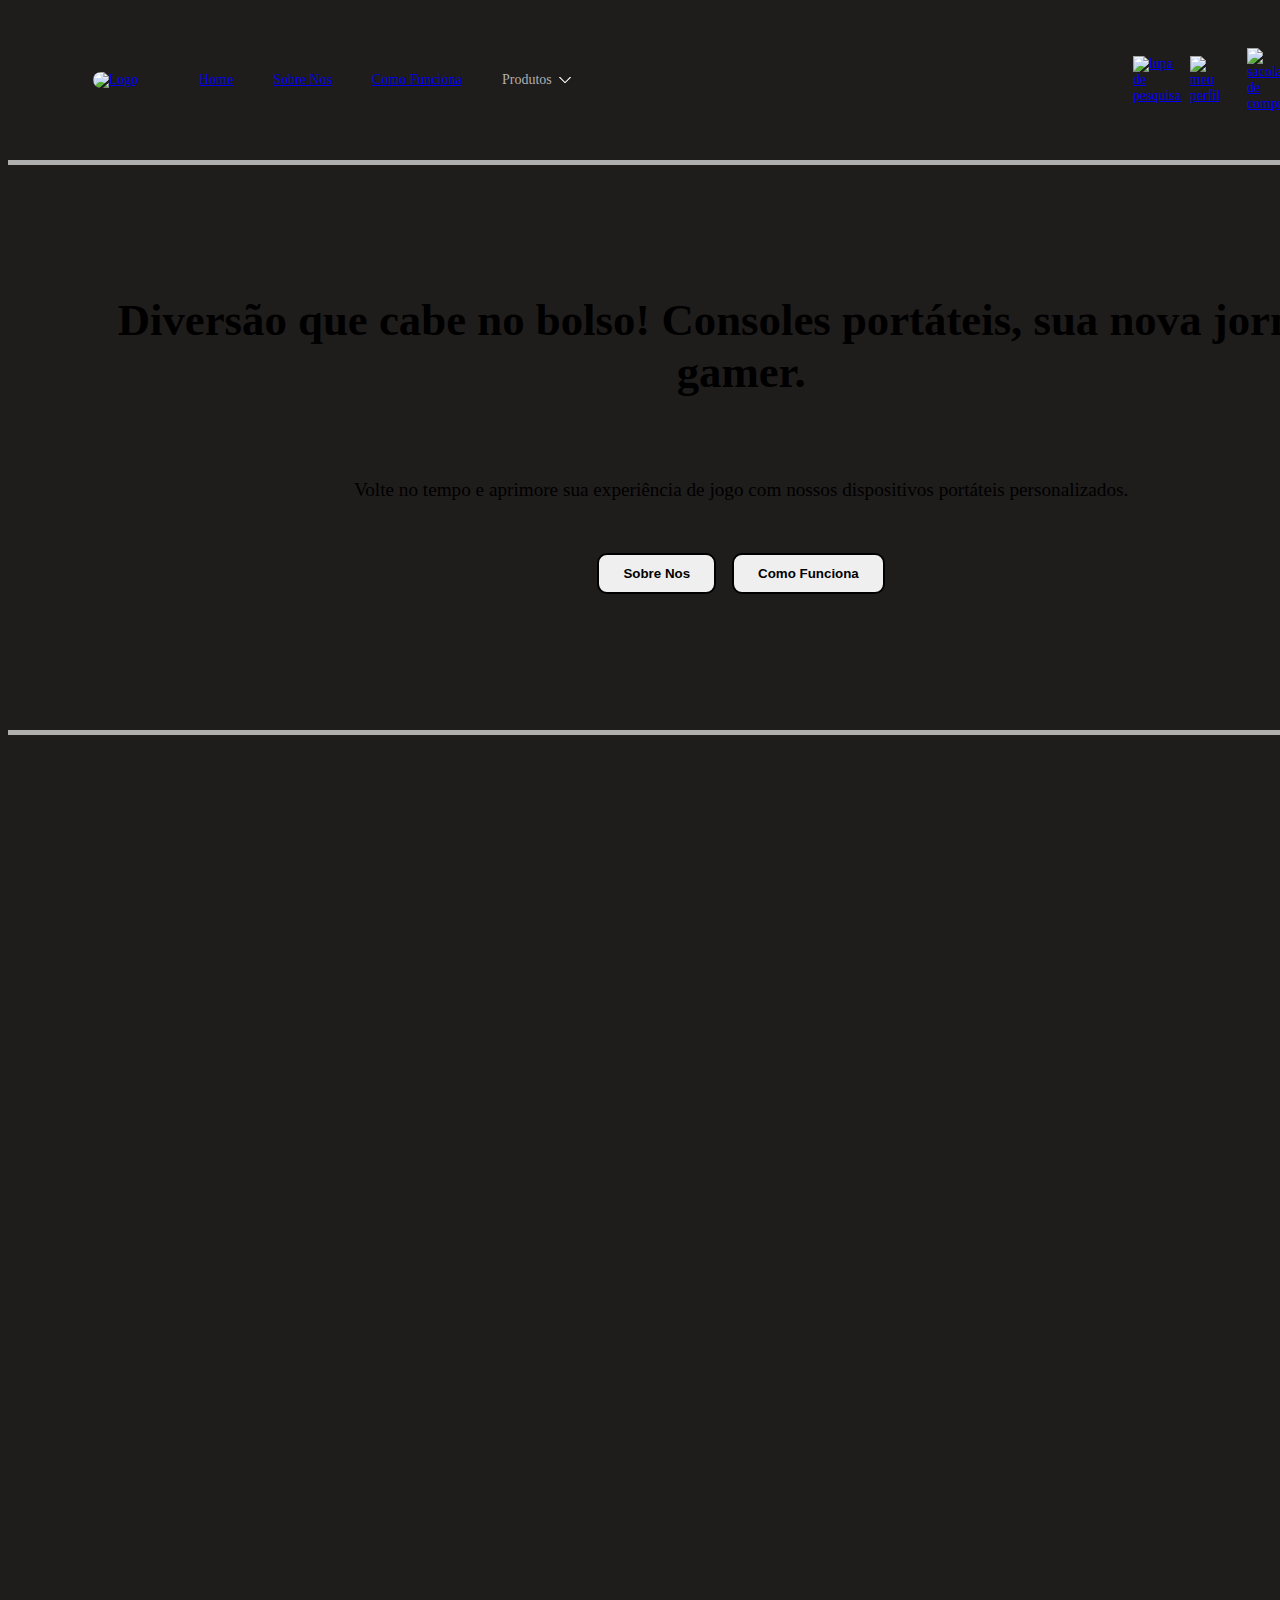
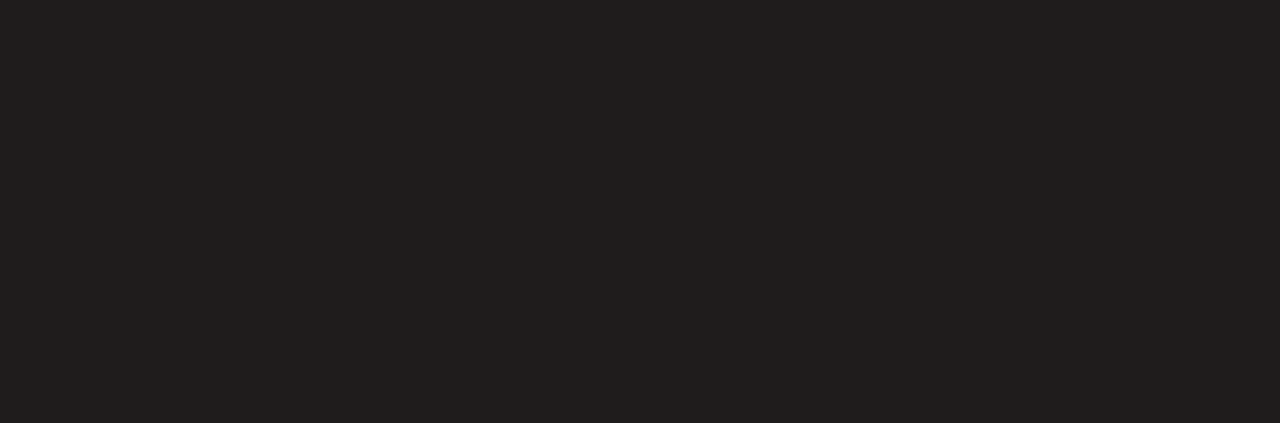
==== index.html @ b18a725a "add menu-arrows" ====
<!DOCTYPE html>
<html lang="pt-br">
<head>
    <meta charset="UTF-8">
    <meta name="viewport" content="width=device-width, initial-scale=1.0">
    <link rel="stylesheet" href="./styles/reset.css">
    <link rel="stylesheet" href="index.css">
    <link rel="icon" href="./img/console-portatil.png" type="image/x-icon">
    <title>Gamer Express</title>
</head>
<body>
    <header class="cabeçalho">
        <ul class="cabeçalho__menu">
            <a href="index.html"><img class="cabeçalho__logo" src="./img/cabeçalho/index-Logo.png" alt="Logo"></a>
            <li class="cabeçalho__menu__topic">
                <a class="topic__title" href="index.html">Home</a>
            </li>
            <li class="cabeçalho__menu__topic">
                <a class="topic__title" href="index.html">Sobre Nos</a>
            </li>
            <li class="cabeçalho__menu__topic">
                <a class="topic__title" href="index.html">Como Funciona</a>
            </li>
            <li class="cabeçalho__menu__topic">
                <input type="checkbox" id="topic__product" class="link__check">
                <label for="topic__product">
                    <p class="topic__title">Produtos</p>
                </label>
                <img src="./img/cabeçalho/icons8-seta-para-baixo-30.png" alt="#" id="arrowImage">
                <section class="product__lista-menu">
                    <a href="#" class="lista-menu__link">Consoles</a>
                    <a href="#" class="lista-menu__link">Acessorios</a>
                </section>
            </li>
        </ul>
        <section class="cabeçalho__icones">
            <a href="#" class="icones__link"><img src="./img/cabeçalho/icons8-lupa-30.png" alt="lupa de pesquisa"></a>
            <a href="#" class="icones__link"><img src="./img/cabeçalho/icons8-usuário-48.png" alt="meu perfil"></a>
            <a href="#" class="icones__link"><img src="./img/cabeçalho/icons8-sacola-de-compras-48.png" alt="sacola de compras"></a>
        </section>
    </header>

    <section class="banner">
        <h1 class="banner__titulo slide-top">Diversão que cabe no bolso! Consoles portáteis, sua nova jornada gamer.</h1>
        <p class="banner__texto slide-top">Volte no tempo e aprimore sua experiência de jogo com nossos dispositivos portáteis personalizados.</p>
        <section class="banner__buttons slide-top">
            <button type="button">Sobre Nos</button>
            <button type="button">Como Funciona</button>
        </section>
    </section>

    <footer class="footer">
        
    </footer>
    <button class="botao-topo" onclick="Top()"><img src="./img/pra-cima.png" alt="Subir"></button>
</body>
<script src="index.js"></script>
</html>
---- index.css ----
@import url("./styles/cabeçalho.css");
@import url("./styles/banner.css");
@import url("./styles/footer.css");

@font-face {
    font-family: Kalnia;
    src: url("./fonts/Kalnia-VariableFont_wdth\,wght.ttf");
}
@font-face{
    font-family: anonymus;
    src: url("./fonts/AnonymousPro-Regular.ttf");
}

@keyframes slide-top {
    0% {
        transform: translateY(-100px);
    }
    50%{
        transform: translateY(30px);
    }
    80%{
        transform: translateY(-5px);
    }
    100% {
        transform: translateY(0);
    }
}

@keyframes slide-bottom {
    25%{
        transform: translateY(10px);
    }
    75%{
        transform: translateY(-5px);
    }
    100% {
        transform: translateY(0);
    }
}

.slide-top {
	animation: slide-top 0.8s cubic-bezier(0.250, 0.460, 0.450, 0.940) both;
}

.slide-bottom {
	animation: slide-top 0.8s cubic-bezier(0.250, 0.460, 0.450, 0.940) both;
}

:root{
    --cinza-escuro: #1f1c1c;
    --cinza-medio: #3d3838;
    --cinza-claro: #afafaf;
    --fonte-principal: anonymus;
    --fonte-secundaria: Kalnia;
}

body{
    background-color: var(--cinza-escuro);
    position: relative;
}

.botao-topo {
    cursor: pointer;
    position: fixed;
    bottom: 4%;
    right: 2%;
    width: 50px;
    height: 50px;
    background-color: #24ec24;
    border-radius: 50%;
    display: flex;
    justify-content: center;
    align-items: center;
    box-shadow: inset 5px 5px 10px rgba(0, 0, 0, 0.5);;
    opacity: 0; 
    transition: opacity 0.3s ease-in-out;
}

.botao-topo:hover {
    animation: slide-bottom 0.5s forwards; /* Define a animação scaleUp quando o botão é hover e executa uma vez */
}

.botao-topo img{
    width: 1.5rem;
}

.hidden{
    display: none;
}
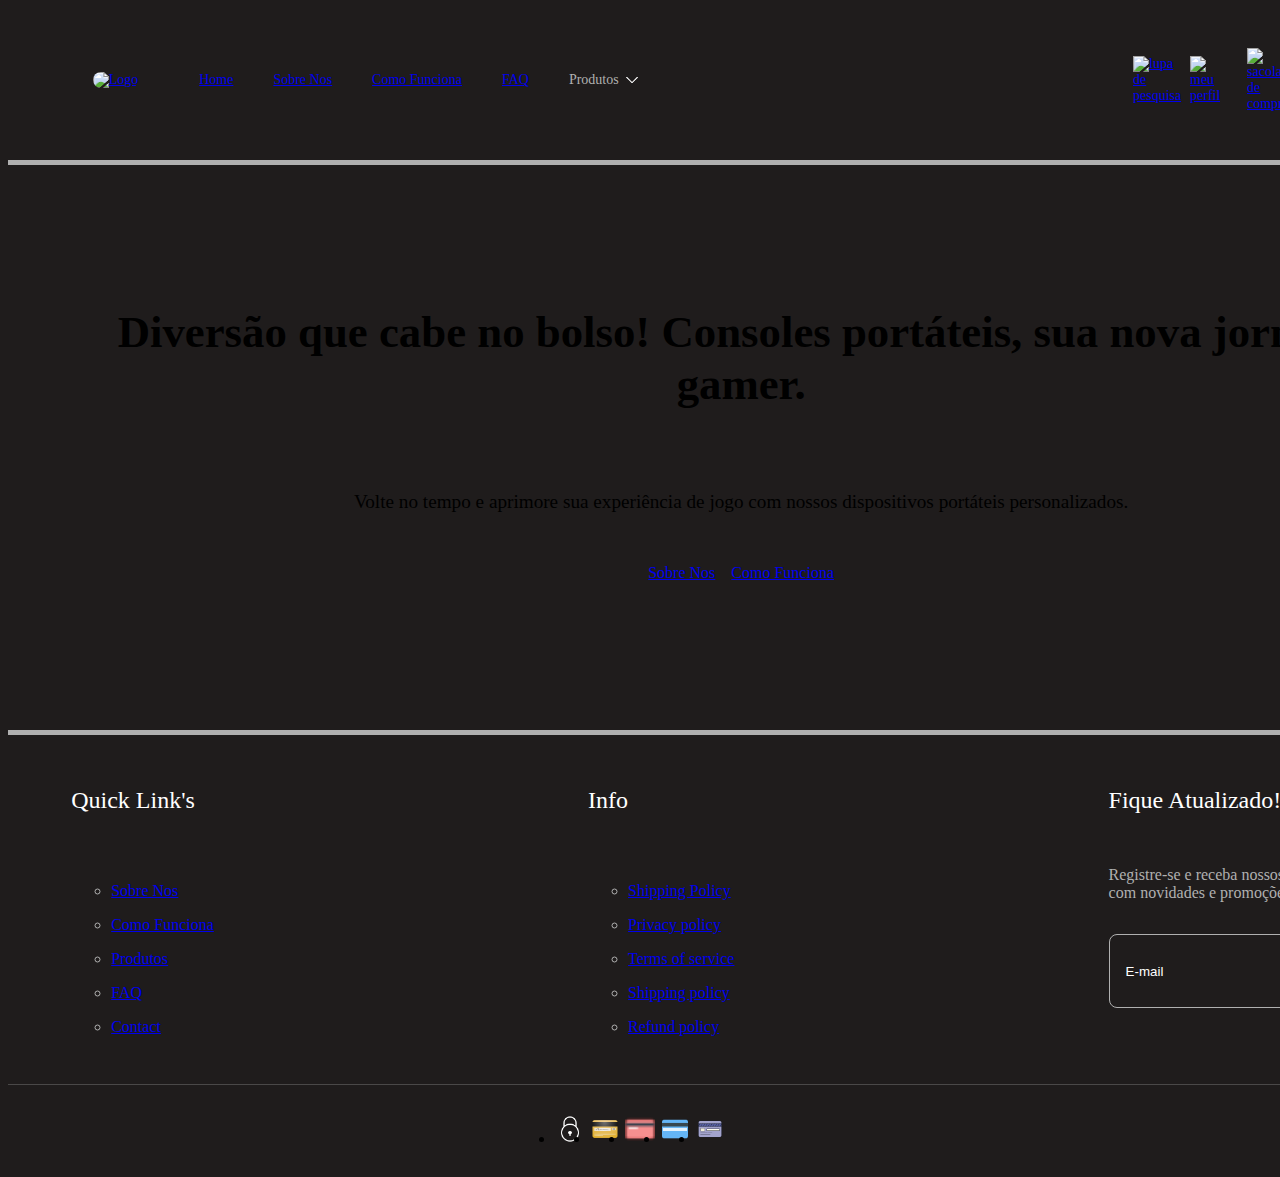
==== commit 6e901c38: "add footer-cards" ====
--- a/index.html
+++ b/index.html
@@ -22,6 +22,9 @@
                 <a class="topic__title" href="index.html">Como Funciona</a>
             </li>
             <li class="cabeçalho__menu__topic">
+                <a class="topic__title" href="index.html">FAQ</a>
+            </li>
+            <li class="cabeçalho__menu__topic">
                 <input type="checkbox" id="topic__product" class="link__check">
                 <label for="topic__product">
                     <p class="topic__title">Produtos</p>
@@ -44,13 +47,76 @@
         <h1 class="banner__titulo slide-top">Diversão que cabe no bolso! Consoles portáteis, sua nova jornada gamer.</h1>
         <p class="banner__texto slide-top">Volte no tempo e aprimore sua experiência de jogo com nossos dispositivos portáteis personalizados.</p>
         <section class="banner__buttons slide-top">
-            <button type="button">Sobre Nos</button>
-            <button type="button">Como Funciona</button>
+            <a href="#" class="button">Sobre Nos</a>
+            <a href="#" class="button">Como Funciona</a>
         </section>
     </section>
 
     <footer class="footer">
-        
+        <section class="footer__content">
+            <section class="footer__links">
+                <h2 class="links__title">Quick Link's</h2>
+                <ul class="links__list">
+                    <li class="list__link">
+                        <a class="topic__title" href="#">Sobre Nos</a>
+                    </li>
+                    <li class="list__link">
+                        <a class="topic__title" href="#">Como Funciona</a>
+                    </li>
+                    <li class="list__link">
+                        <a class="topic__title" href="#">Produtos</a>
+                    </li>
+                    <li class="list__link">
+                        <a class="topic__title" href="#">FAQ</a>
+                    </li>
+                    <li class="list__link">
+                        <a class="topic__title" href="#">Contact</a>
+                    </li>
+                </ul>
+            </section>
+            <section class="footer__links">
+                <h2 class="links__title">Info</h2>
+                <ul class="links__list">
+                    <li class="list__link">
+                        <a class="topic__title" href="#">Shipping Policy</a>
+                    </li>
+                    <li class="list__link">
+                        <a class="topic__title" href="#">Privacy policy</a>
+                    </li>
+                    <li class="list__link">
+                        <a class="topic__title" href="#">Terms of service</a>
+                    </li>
+                    <li class="list__link">
+                        <a class="topic__title" href="#">Shipping policy</a>
+                    </li>
+                    <li class="list__link">
+                        <a class="topic__title" href="#">Refund policy</a>
+                    </li>
+                </ul>
+            </section>
+            <section class="footer__email">
+                <h2 class="links__title">Fique Atualizado!</h2>
+                <p class="links__text">Registre-se e receba nossos e-mails</br> com novidades e promoções!</p>
+                <input type="text" name="email" id="email" placeholder="E-mail">
+            </section>
+        </section>
+        <ul class="footer__cards">
+            <li>
+                <img class="card__icon" src="/img/footer/icons8-cadeado-50.png" alt="card icon">
+            </li>
+            <li>
+                <img class="card__icon" src="/img/footer/icons8-cartao-1.png" alt="card icon">
+            </li>
+            <li>
+                <img class="card__icon" src="/img/footer/icons8-cartao-2.png" alt="card icon">
+            </li>
+            <li>
+                <img class="card__icon" src="/img/footer/icons8-cartao-3.png" alt="card icon">
+            </li>
+            <li>
+                <img class="card__icon" src="/img/footer/icons8-cartao-4.png" alt="card icon">
+            </li>
+        </ul>
     </footer>
     <button class="botao-topo" onclick="Top()"><img src="./img/pra-cima.png" alt="Subir"></button>
 </body>
--- a/index.css
+++ b/index.css
@@ -49,7 +49,7 @@
 :root{
     --cinza-escuro: #1f1c1c;
     --cinza-medio: #3d3838;
-    --cinza-claro: #afafaf;
+    --cinza-claro: #b0b0b0;
     --fonte-principal: anonymus;
     --fonte-secundaria: Kalnia;
 }
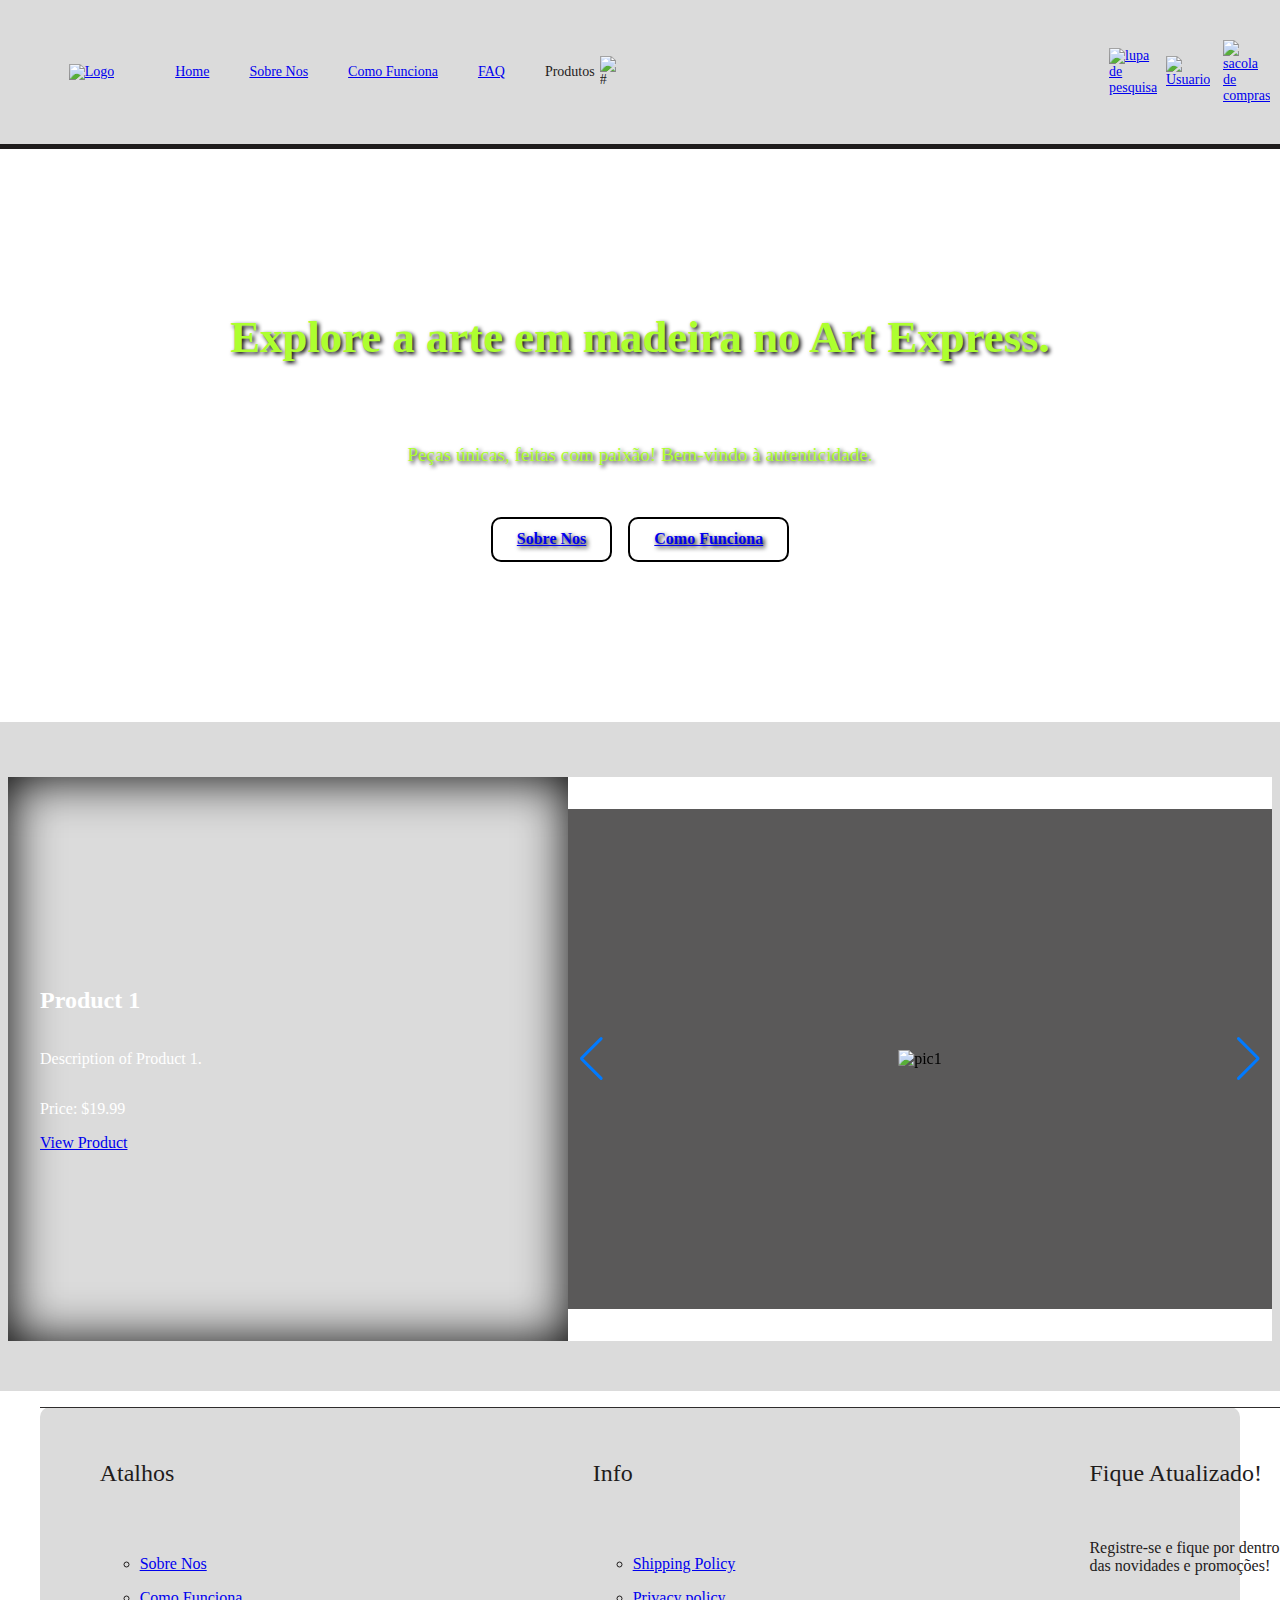
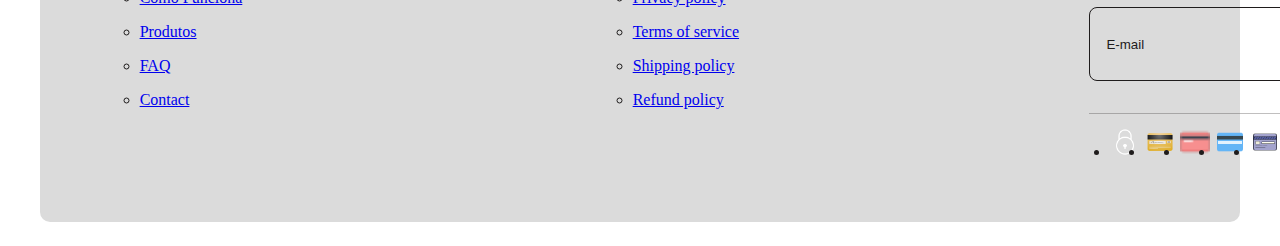
==== commit 222cd106: "design changes" ====
--- a/index.html
+++ b/index.html
@@ -3,71 +3,101 @@
 <head>
     <meta charset="UTF-8">
     <meta name="viewport" content="width=device-width, initial-scale=1.0">
-    <link rel="stylesheet" href="./styles/reset.css">
-    <link rel="stylesheet" href="index.css">
-    <link rel="icon" href="./img/console-portatil.png" type="image/x-icon">
-    <title>Gamer Express</title>
+    <link rel="stylesheet" href="/styles/reset.css">
+    <link rel="stylesheet" href="/index.css">
+    <link rel="icon" href="/img/icons8-martelo-48.png" type="image/x-icon">
+    <link rel="stylesheet" href="https://cdn.jsdelivr.net/npm/swiper@11/swiper-bundle.min.css"/>
+    <title>Art Express</title>
 </head>
 <body>
     <header class="cabeçalho">
         <ul class="cabeçalho__menu">
-            <a href="index.html"><img class="cabeçalho__logo" src="./img/cabeçalho/index-Logo.png" alt="Logo"></a>
+            <a href="/index.html"><img class="cabeçalho__logo" src="/img/cabeçalho/site-logo.svg" alt="Logo"></a>
             <li class="cabeçalho__menu__topic">
-                <a class="topic__title" href="index.html">Home</a>
+                <a class="topic__title" href="/index.html">Home</a>
             </li>
             <li class="cabeçalho__menu__topic">
-                <a class="topic__title" href="index.html">Sobre Nos</a>
+                <a class="topic__title" href="/pages/SobreNos.html">Sobre Nos</a>
             </li>
             <li class="cabeçalho__menu__topic">
-                <a class="topic__title" href="index.html">Como Funciona</a>
+                <a class="topic__title" href="/pages/Como Funciona.html">Como Funciona</a>
             </li>
             <li class="cabeçalho__menu__topic">
-                <a class="topic__title" href="index.html">FAQ</a>
+                <a class="topic__title" href="/pages/FAQ.html">FAQ</a>
             </li>
             <li class="cabeçalho__menu__topic">
                 <input type="checkbox" id="topic__product" class="link__check">
                 <label for="topic__product">
                     <p class="topic__title">Produtos</p>
                 </label>
-                <img src="./img/cabeçalho/icons8-seta-para-baixo-30.png" alt="#" id="arrowImage">
+                <img src="/img/cabeçalho/icons8-seta-para-expandir-24.png" alt="#" id="arrowImage">
                 <section class="product__lista-menu">
-                    <a href="#" class="lista-menu__link">Consoles</a>
-                    <a href="#" class="lista-menu__link">Acessorios</a>
+                    <a href="#" class="lista-menu__link">Exclusivos</a>
+                    <a href="#" class="lista-menu__link">Atacado</a>
                 </section>
             </li>
         </ul>
         <section class="cabeçalho__icones">
-            <a href="#" class="icones__link"><img src="./img/cabeçalho/icons8-lupa-30.png" alt="lupa de pesquisa"></a>
-            <a href="#" class="icones__link"><img src="./img/cabeçalho/icons8-usuário-48.png" alt="meu perfil"></a>
-            <a href="#" class="icones__link"><img src="./img/cabeçalho/icons8-sacola-de-compras-48.png" alt="sacola de compras"></a>
+            <a href="#" class="icones__link"><img src="/img/cabeçalho/icone-pesquisa.png" alt="lupa de pesquisa"></a>
+            <a href="#" class="icones__link"><img src="/img/cabeçalho/icone-usuario.png" alt="Usuario"></a>
+            <a href="#" class="icones__link"><img src="/img/cabeçalho/icone-sacola_compras.png" alt="sacola de compras"></a>
         </section>
     </header>
 
     <section class="banner">
-        <h1 class="banner__titulo slide-top">Diversão que cabe no bolso! Consoles portáteis, sua nova jornada gamer.</h1>
-        <p class="banner__texto slide-top">Volte no tempo e aprimore sua experiência de jogo com nossos dispositivos portáteis personalizados.</p>
+        <h1 class="banner__titulo slide-top">Explore a arte em madeira no Art Express.</h1>
+        <p class="banner__texto slide-top">Peças únicas, feitas com paixão! Bem-vindo à autenticidade.</p>
         <section class="banner__buttons slide-top">
-            <a href="#" class="button">Sobre Nos</a>
-            <a href="#" class="button">Como Funciona</a>
+            <a href="/pages/SobreNos.html" class="button">Sobre Nos</a>
+            <a href="/pages/Como Funciona.html" class="button">Como Funciona</a>
         </section>
     </section>
+
+    <Section class="Destaque">
+        <div class="Destaque__card">
+            <h2>Product 1</h2>
+            <p>Description of Product 1.</p>
+            <p>Price: $19.99</p>
+            <a href="#" class="btn">View Product</a>
+        </div>
+
+        <!-- Slider main container -->
+        <div class="swiper">
+            <!-- Additional required wrapper -->
+            <div class="swiper-wrapper">
+            <!-- Slides -->
+                <div class="swiper-slide"><img src="/img/carossel/item-picture1.jpeg" alt="pic1"></div>
+                <div class="swiper-slide"><img src="/img/carossel/item-picture2.jpeg" alt=""></div>
+                <div class="swiper-slide"><img src="/img/carossel/item-picture3.jpeg" alt=""></div>
+                <div class="swiper-slide"><img src="/img/carossel/item-picture4.jpeg" alt=""></div>
+                <div class="swiper-slide"><img src="/img/carossel/item-picture5.jpeg" alt=""></div>
+                <div class="swiper-slide"><img src="/img/carossel/item-picture6.jpeg" alt=""></div>
+            </div>
+            <!-- If we need pagination -->
+            <div class="swiper-pagination"></div>
+        
+            <!-- If we need navigation buttons -->
+            <div class="swiper-button-prev"></div>
+            <div class="swiper-button-next"></div>
+        </div>
+    </Section>
 
     <footer class="footer">
         <section class="footer__content">
             <section class="footer__links">
-                <h2 class="links__title">Quick Link's</h2>
+                <h2 class="links__title">Atalhos</h2>
                 <ul class="links__list">
                     <li class="list__link">
-                        <a class="topic__title" href="#">Sobre Nos</a>
+                        <a class="topic__title" href="/pages/SobreNos.html">Sobre Nos</a>
                     </li>
                     <li class="list__link">
-                        <a class="topic__title" href="#">Como Funciona</a>
+                        <a class="topic__title" href="/pages/Como Funciona.html">Como Funciona</a>
                     </li>
                     <li class="list__link">
                         <a class="topic__title" href="#">Produtos</a>
                     </li>
                     <li class="list__link">
-                        <a class="topic__title" href="#">FAQ</a>
+                        <a class="topic__title" href="/pages/FAQ.html">FAQ</a>
                     </li>
                     <li class="list__link">
                         <a class="topic__title" href="#">Contact</a>
@@ -96,29 +126,30 @@
             </section>
             <section class="footer__email">
                 <h2 class="links__title">Fique Atualizado!</h2>
-                <p class="links__text">Registre-se e receba nossos e-mails</br> com novidades e promoções!</p>
+                <p class="links__text">Registre-se e fique por dentro</br> das novidades e promoções!</p>
                 <input type="text" name="email" id="email" placeholder="E-mail">
+                <ul class="footer__cards">
+                    <li>
+                        <img class="card__icon" src="/img/footer/icons8-cadeado-50.png" alt="card icon">
+                    </li>
+                    <li>
+                        <img class="card__icon" src="/img/footer/icons8-cartao-1.png" alt="card icon">
+                    </li>
+                    <li>
+                        <img class="card__icon" src="/img/footer/icons8-cartao-2.png" alt="card icon">
+                    </li>
+                    <li>
+                        <img class="card__icon" src="/img/footer/icons8-cartao-3.png" alt="card icon">
+                    </li>
+                    <li>
+                        <img class="card__icon" src="/img/footer/icons8-cartao-4.png" alt="card icon">
+                    </li>
+                </ul>
             </section>
         </section>
-        <ul class="footer__cards">
-            <li>
-                <img class="card__icon" src="/img/footer/icons8-cadeado-50.png" alt="card icon">
-            </li>
-            <li>
-                <img class="card__icon" src="/img/footer/icons8-cartao-1.png" alt="card icon">
-            </li>
-            <li>
-                <img class="card__icon" src="/img/footer/icons8-cartao-2.png" alt="card icon">
-            </li>
-            <li>
-                <img class="card__icon" src="/img/footer/icons8-cartao-3.png" alt="card icon">
-            </li>
-            <li>
-                <img class="card__icon" src="/img/footer/icons8-cartao-4.png" alt="card icon">
-            </li>
-        </ul>
     </footer>
-    <button class="botao-topo" onclick="Top()"><img src="./img/pra-cima.png" alt="Subir"></button>
+    <button class="botao-topo" onclick="Top()"><img src="/img/pra-cima.png" alt="Subir"></button>
+    <script src="https://cdn.jsdelivr.net/npm/swiper@11/swiper-bundle.min.js"></script>
 </body>
-<script src="index.js"></script>
+<script src="/index.js"></script>
 </html>--- a/index.css
+++ b/index.css
@@ -1,89 +1,102 @@
 @import url("./styles/cabeçalho.css");
 @import url("./styles/banner.css");
 @import url("./styles/footer.css");
+@import url("./styles/destaque.css");
+@import url("./styles/FAQ.css");
+@import url("./styles/SobreNos.css");
+@import url("./styles/ComoFunciona.css");
 
 @font-face {
-    font-family: Kalnia;
-    src: url("./fonts/Kalnia-VariableFont_wdth\,wght.ttf");
+  font-family: Kalnia;
+  src: url("./fonts/Kalnia-VariableFont_wdth\,wght.ttf");
 }
-@font-face{
-    font-family: anonymus;
-    src: url("./fonts/AnonymousPro-Regular.ttf");
+@font-face {
+  font-family: anonymus;
+  src: url("./fonts/AnonymousPro-Regular.ttf");
 }
 
 @keyframes slide-top {
-    0% {
-        transform: translateY(-100px);
-    }
-    50%{
-        transform: translateY(30px);
-    }
-    80%{
-        transform: translateY(-5px);
-    }
-    100% {
-        transform: translateY(0);
-    }
+  0% {
+    transform: translateY(-100px);
+  }
+  50% {
+    transform: translateY(30px);
+  }
+  80% {
+    transform: translateY(-5px);
+  }
+  100% {
+    transform: translateY(0);
+  }
 }
 
 @keyframes slide-bottom {
-    25%{
-        transform: translateY(10px);
-    }
-    75%{
-        transform: translateY(-5px);
-    }
-    100% {
-        transform: translateY(0);
-    }
+  25% {
+    transform: translateY(10px);
+  }
+  75% {
+    transform: translateY(-5px);
+  }
+  100% {
+    transform: translateY(0);
+  }
 }
 
 .slide-top {
-	animation: slide-top 0.8s cubic-bezier(0.250, 0.460, 0.450, 0.940) both;
+  animation: slide-top 0.8s cubic-bezier(0.25, 0.46, 0.45, 0.94) both;
 }
 
 .slide-bottom {
-	animation: slide-top 0.8s cubic-bezier(0.250, 0.460, 0.450, 0.940) both;
+  animation: slide-top 0.8s cubic-bezier(0.25, 0.46, 0.45, 0.94) both;
 }
 
-:root{
-    --cinza-escuro: #1f1c1c;
-    --cinza-medio: #3d3838;
-    --cinza-claro: #b0b0b0;
-    --fonte-principal: anonymus;
-    --fonte-secundaria: Kalnia;
+:root {
+  --cinza-escuro: #1f1c1c;
+  --cinza-medio: #3d3838;
+  --cinza-claro: #dbdbdb;
+  --verde-gradiente: linear-gradient(to right, #00ff00, #008d0c);
+  --fonte-principal: anonymus;
+  --fonte-secundaria: Kalnia;
 }
 
-body{
-    background-color: var(--cinza-escuro);
-    position: relative;
+body {
+  background-image: url("/img/wood-background.jpg");
+  background-position: center;
+  background-size: cover;
+  background-attachment: fixed;
+  position: relative;
+  padding-top: 7rem;
+  display: flex;
+  flex-direction: column;
+  align-items: center;
 }
 
 .botao-topo {
-    cursor: pointer;
-    position: fixed;
-    bottom: 4%;
-    right: 2%;
-    width: 50px;
-    height: 50px;
-    background-color: #24ec24;
-    border-radius: 50%;
-    display: flex;
-    justify-content: center;
-    align-items: center;
-    box-shadow: inset 5px 5px 10px rgba(0, 0, 0, 0.5);;
-    opacity: 0; 
-    transition: opacity 0.3s ease-in-out;
+  cursor: pointer;
+  position: fixed;
+  bottom: 4%;
+  right: 2%;
+  width: 50px;
+  height: 50px;
+  background-color: #24ec24;
+  border-radius: 50%;
+  display: flex;
+  justify-content: center;
+  align-items: center;
+  box-shadow: inset 5px 5px 10px rgba(0, 0, 0, 0.5);
+  opacity: 0;
+  transition: opacity 0.3s ease-in-out;
+  z-index: 10000;
 }
 
 .botao-topo:hover {
-    animation: slide-bottom 0.5s forwards; /* Define a animação scaleUp quando o botão é hover e executa uma vez */
+  animation: slide-bottom 0.5s forwards; /* Define a animação scaleUp quando o botão é hover e executa uma vez */
 }
 
-.botao-topo img{
-    width: 1.5rem;
+.botao-topo img {
+  width: 1.5rem;
 }
 
-.hidden{
-    display: none;
-}+.hidden {
+  display: none;
+}
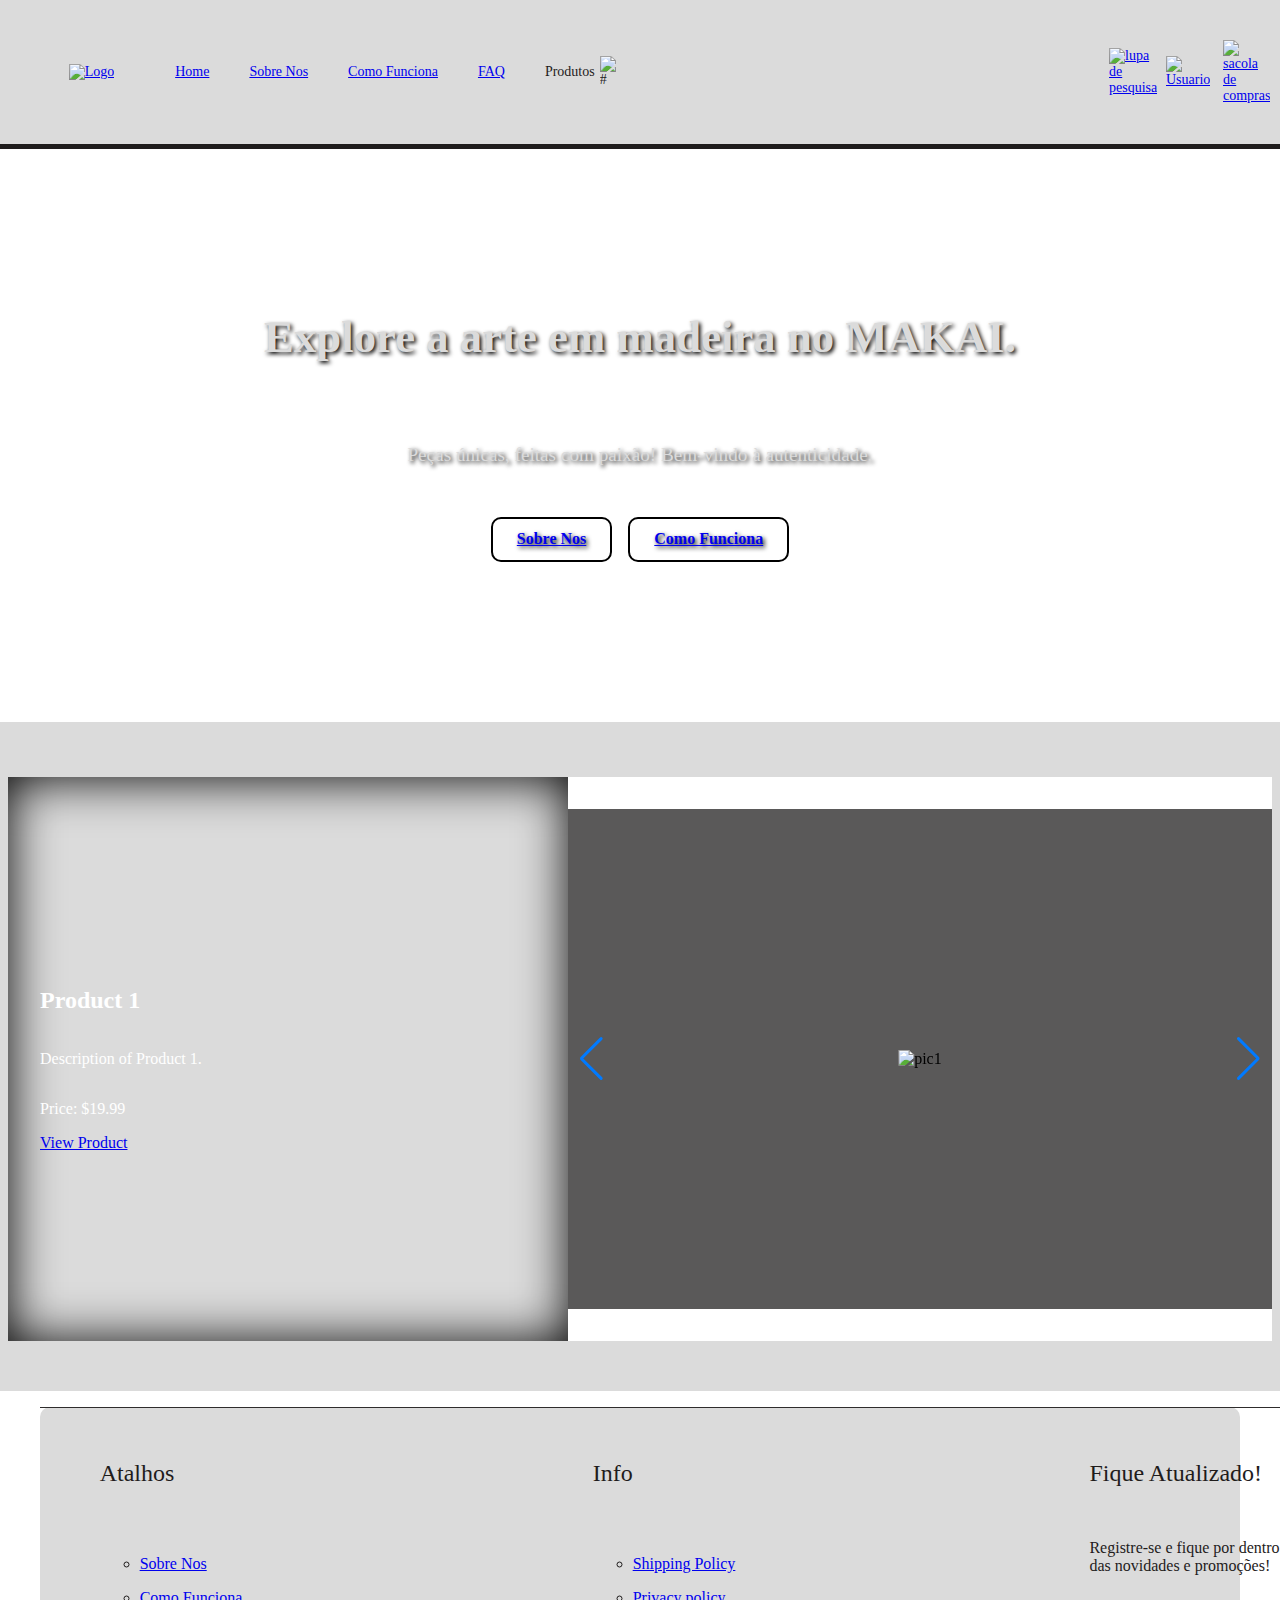
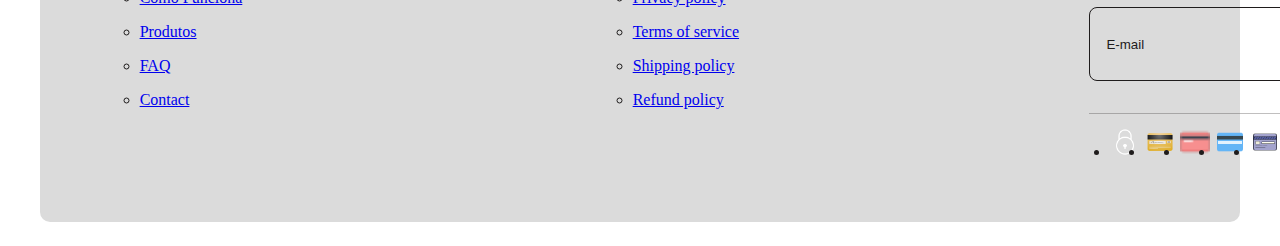
==== commit 9c5b32d9: "text re-decoration" ====
--- a/index.html
+++ b/index.html
@@ -5,7 +5,7 @@
     <meta name="viewport" content="width=device-width, initial-scale=1.0">
     <link rel="stylesheet" href="/styles/reset.css">
     <link rel="stylesheet" href="/index.css">
-    <link rel="icon" href="/img/icons8-martelo-48.png" type="image/x-icon">
+    <link rel="icon" href="/img/cabeçalho/site-logo.svg" type="image/x-icon">
     <link rel="stylesheet" href="https://cdn.jsdelivr.net/npm/swiper@11/swiper-bundle.min.css"/>
     <title>Art Express</title>
 </head>
@@ -45,7 +45,7 @@
     </header>
 
     <section class="banner">
-        <h1 class="banner__titulo slide-top">Explore a arte em madeira no Art Express.</h1>
+        <h1 class="banner__titulo slide-top">Explore a arte em madeira no MAKAI.</h1>
         <p class="banner__texto slide-top">Peças únicas, feitas com paixão! Bem-vindo à autenticidade.</p>
         <section class="banner__buttons slide-top">
             <a href="/pages/SobreNos.html" class="button">Sobre Nos</a>
@@ -67,11 +67,11 @@
             <div class="swiper-wrapper">
             <!-- Slides -->
                 <div class="swiper-slide"><img src="/img/carossel/item-picture1.jpeg" alt="pic1"></div>
-                <div class="swiper-slide"><img src="/img/carossel/item-picture2.jpeg" alt=""></div>
-                <div class="swiper-slide"><img src="/img/carossel/item-picture3.jpeg" alt=""></div>
-                <div class="swiper-slide"><img src="/img/carossel/item-picture4.jpeg" alt=""></div>
-                <div class="swiper-slide"><img src="/img/carossel/item-picture5.jpeg" alt=""></div>
-                <div class="swiper-slide"><img src="/img/carossel/item-picture6.jpeg" alt=""></div>
+                <div class="swiper-slide"><img src="/img/carossel/item-picture2.jpeg" alt="pic2"></div>
+                <div class="swiper-slide"><img src="/img/carossel/item-picture3.jpeg" alt="pic3"></div>
+                <div class="swiper-slide"><img src="/img/carossel/item-picture4.jpeg" alt="pic4"></div>
+                <div class="swiper-slide"><img src="/img/carossel/item-picture5.jpeg" alt="pic5"></div>
+                <div class="swiper-slide"><img src="/img/carossel/item-picture6.jpeg" alt="pic6"></div>
             </div>
             <!-- If we need pagination -->
             <div class="swiper-pagination"></div>
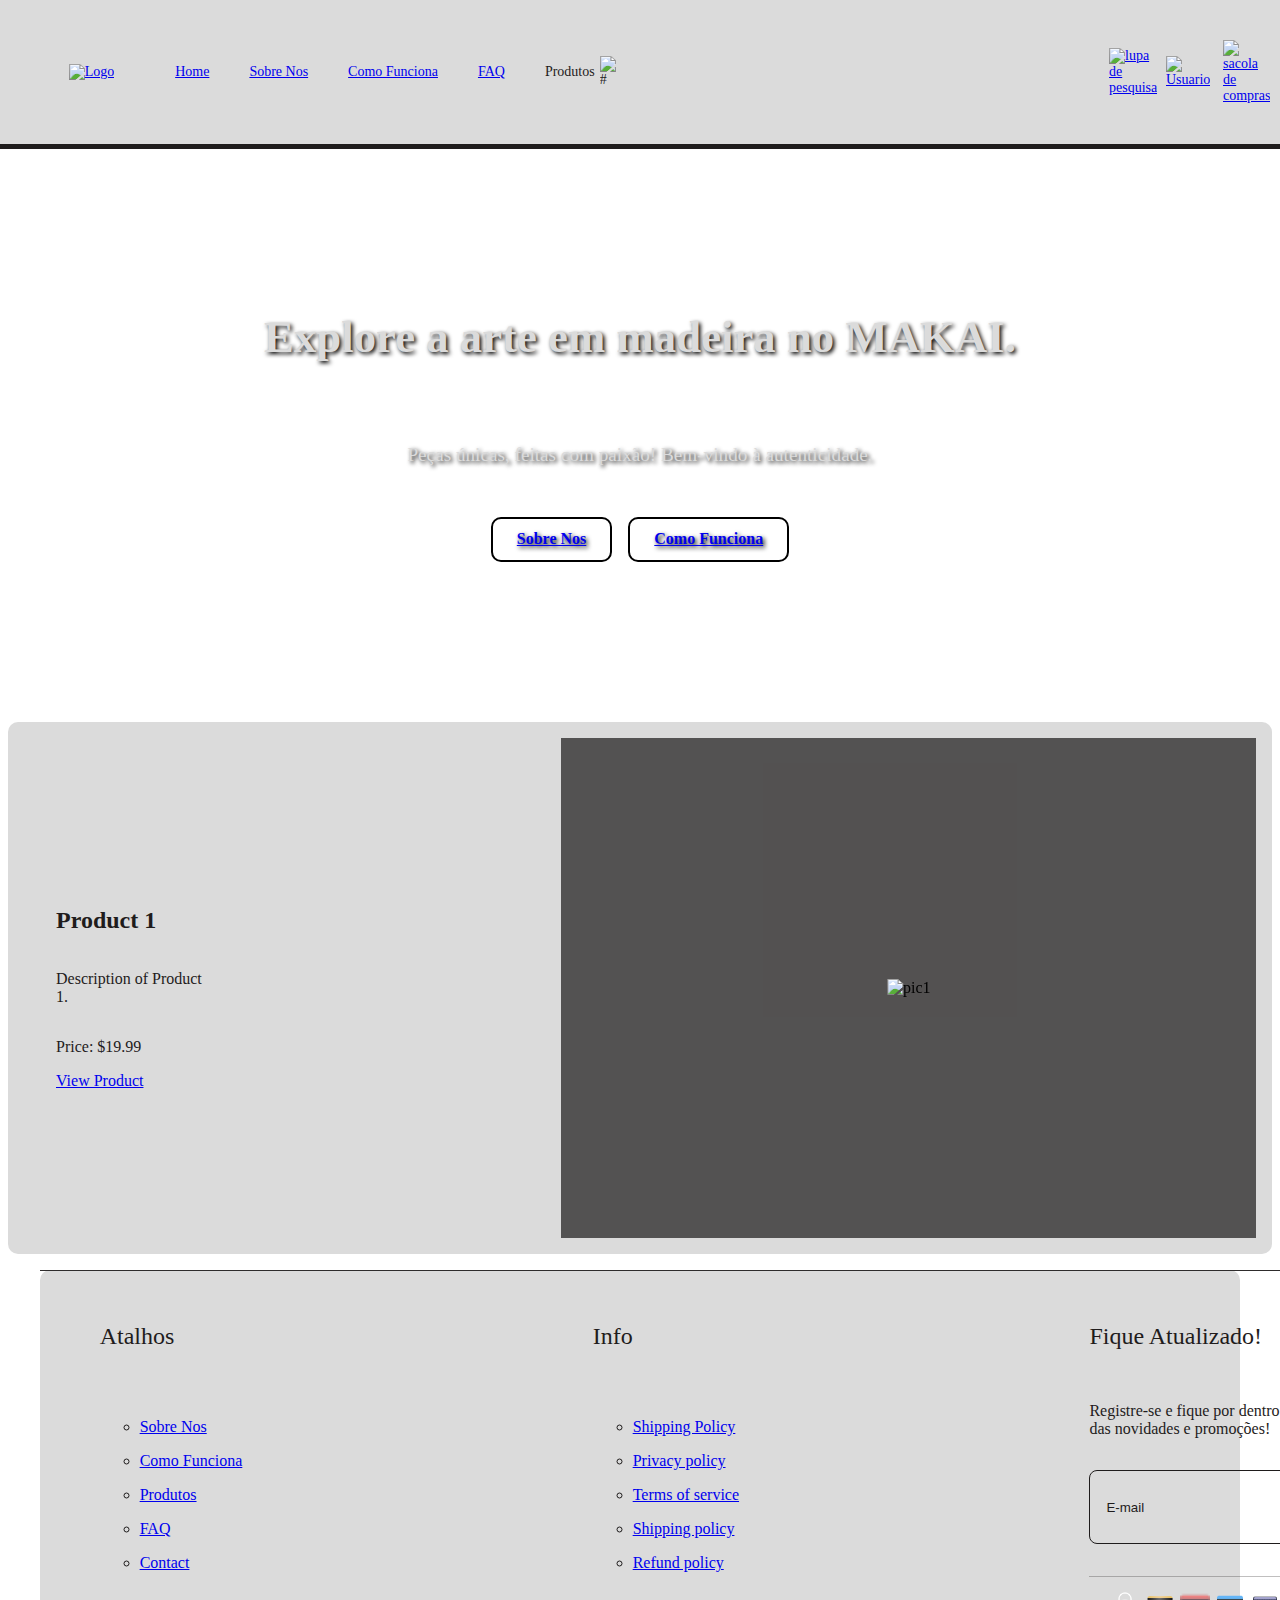
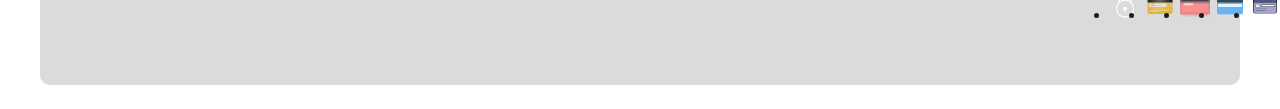
==== commit fa142087: "desing changes" ====
--- a/index.html
+++ b/index.html
@@ -75,10 +75,6 @@
             </div>
             <!-- If we need pagination -->
             <div class="swiper-pagination"></div>
-        
-            <!-- If we need navigation buttons -->
-            <div class="swiper-button-prev"></div>
-            <div class="swiper-button-next"></div>
         </div>
     </Section>
 
--- a/index.css
+++ b/index.css
@@ -78,7 +78,7 @@
   right: 2%;
   width: 50px;
   height: 50px;
-  background-color: #24ec24;
+  background-color: #1fa71f;
   border-radius: 50%;
   display: flex;
   justify-content: center;
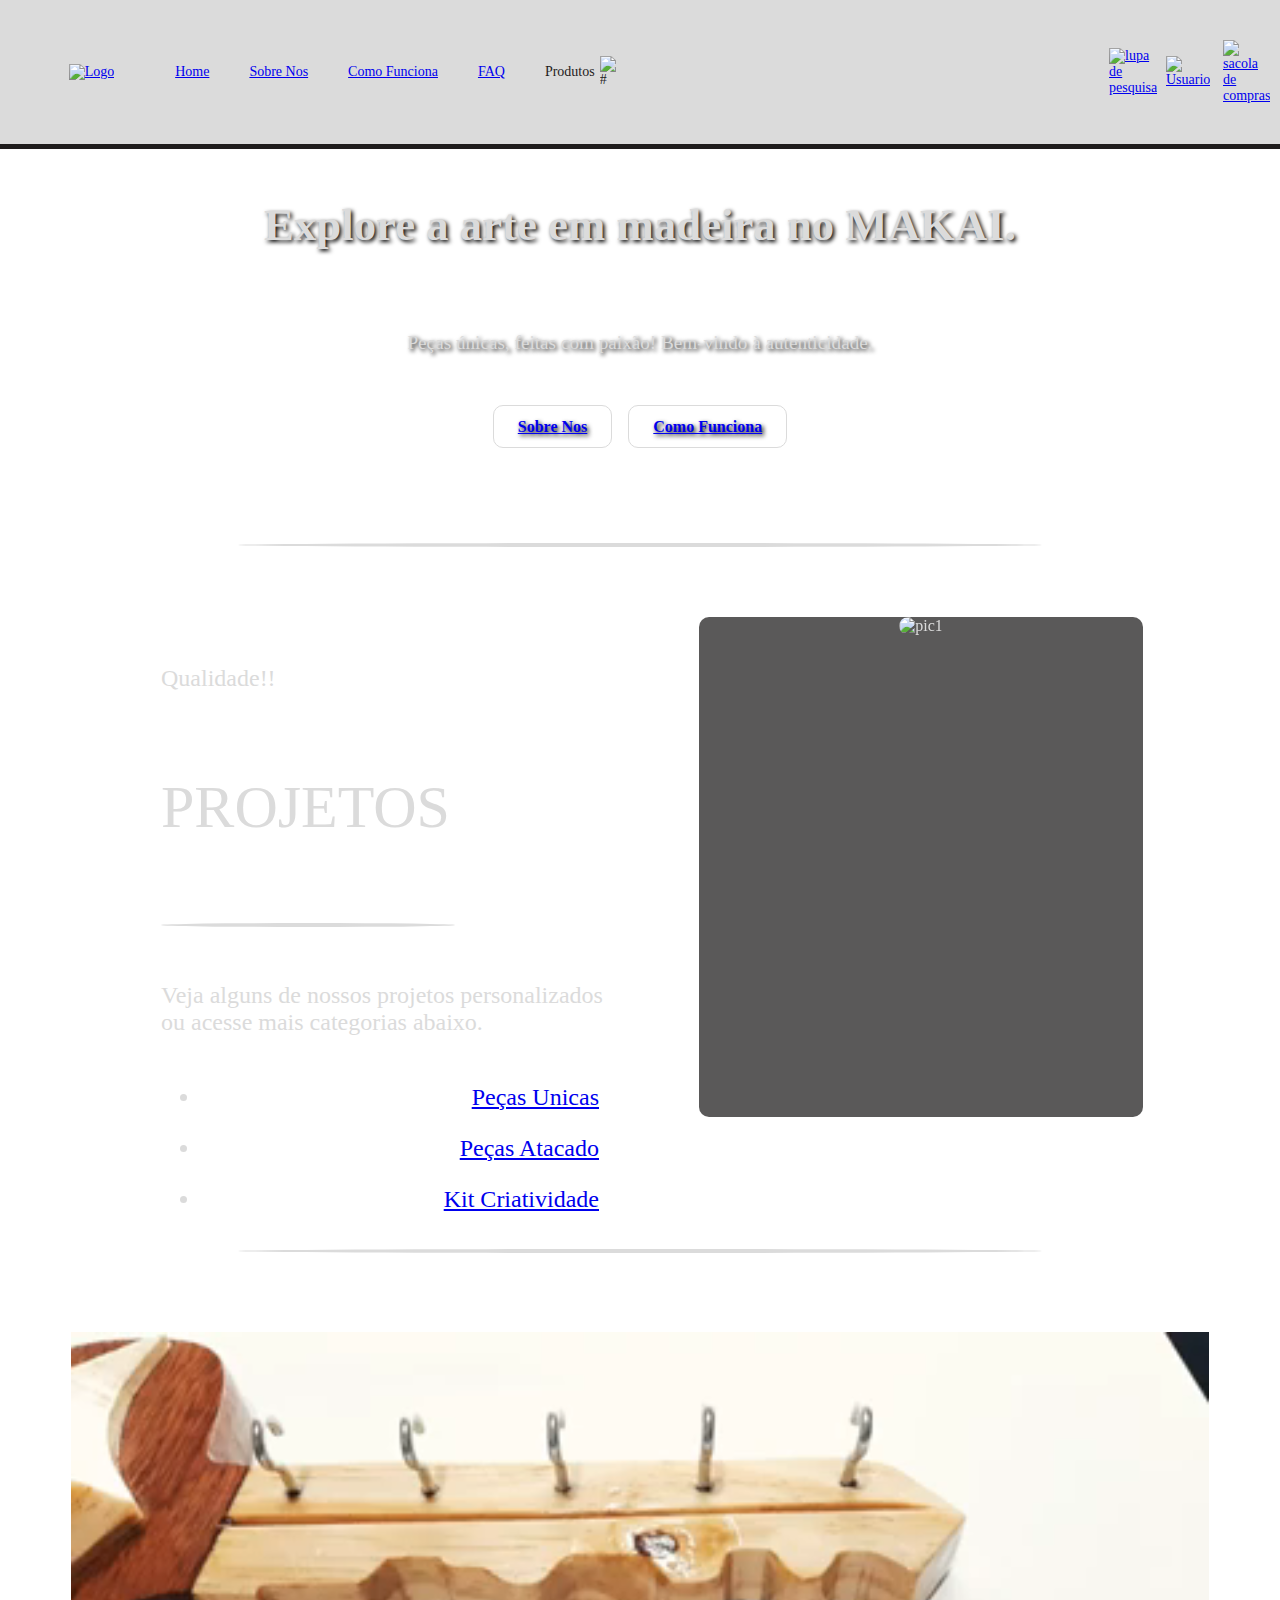
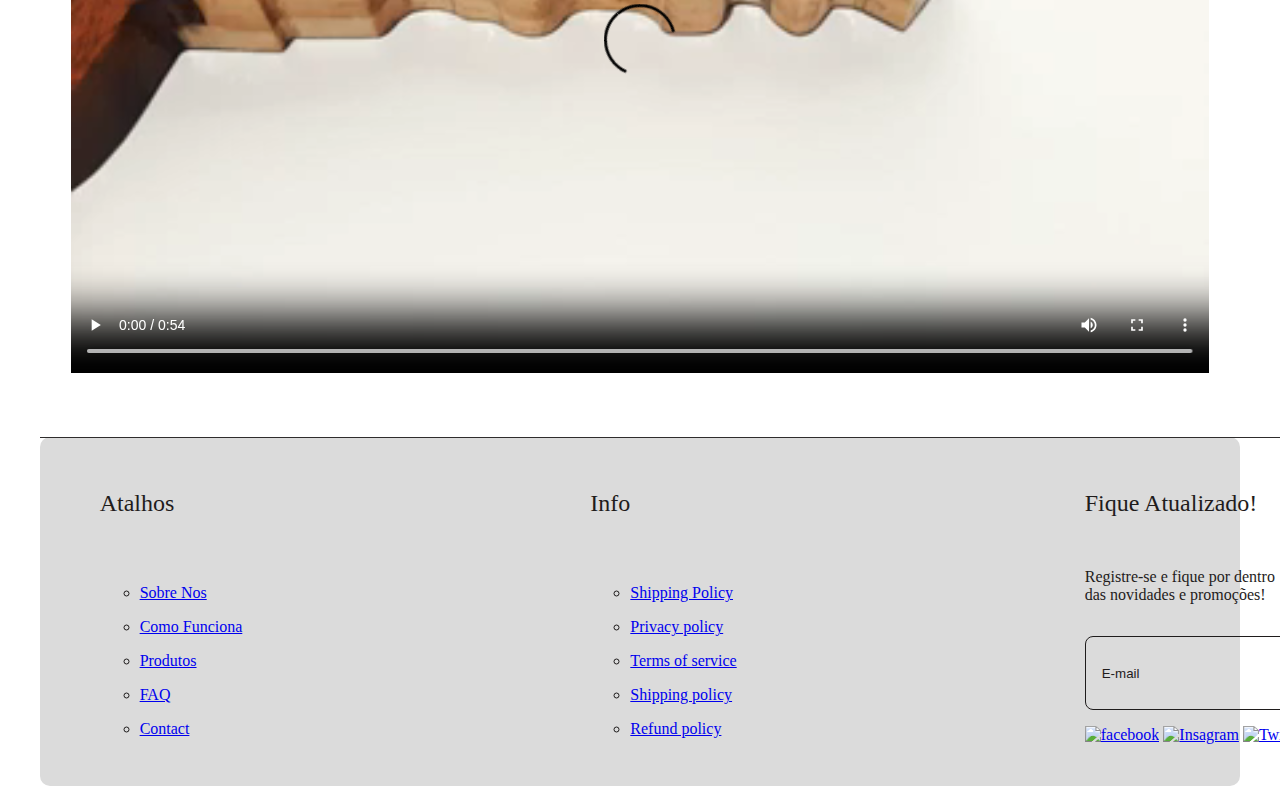
==== commit 4cd16456: "add video" ====
--- a/index.html
+++ b/index.html
@@ -7,7 +7,7 @@
     <link rel="stylesheet" href="/index.css">
     <link rel="icon" href="/img/cabeçalho/site-logo.svg" type="image/x-icon">
     <link rel="stylesheet" href="https://cdn.jsdelivr.net/npm/swiper@11/swiper-bundle.min.css"/>
-    <title>Art Express</title>
+    <title>MAKAI</title>
 </head>
 <body>
     <header class="cabeçalho">
@@ -51,17 +51,31 @@
             <a href="/pages/SobreNos.html" class="button">Sobre Nos</a>
             <a href="/pages/Como Funciona.html" class="button">Como Funciona</a>
         </section>
+        <div class="banner__separador"></div>
     </section>
 
     <Section class="Destaque">
         <div class="Destaque__card">
-            <h2>Product 1</h2>
-            <p>Description of Product 1.</p>
-            <p>Price: $19.99</p>
-            <a href="#" class="btn">View Product</a>
+            <section class="card__content">
+                <p class="card__intro">Qualidade!!</p>
+                <h2 class="card__title">PROJETOS</h2>
+                <div class="card__separador"></div>
+                <p class="card__text">Veja alguns de nossos projetos personalizados ou acesse mais categorias abaixo.</p>
+            </section>
+            <section>
+                <ul class="card__links">
+                    <li>
+                        <a href="#" class="card__btn">Peças Unicas</a>
+                    </li>
+                    <li>
+                        <a href="#" class="card__btn">Peças Atacado</a>
+                    </li>
+                    <li>
+                        <a href="#" class="card__btn">Kit Criatividade</a>
+                    </ul>
+                </li>
+            </section>
         </div>
-
-        <!-- Slider main container -->
         <div class="swiper">
             <!-- Additional required wrapper -->
             <div class="swiper-wrapper">
@@ -77,6 +91,14 @@
             <div class="swiper-pagination"></div>
         </div>
     </Section>
+
+    <section class="video">
+        <div class="video__separador"></div>
+        <video class="video_link" controls>
+            <source src="/img/y2meta.net_240p-arte-em-madeira.mp4" type="video/mp4">
+            Seu navegador não suporta o elemento de vídeo.
+        </video>
+    </section>
 
     <footer class="footer">
         <section class="footer__content">
@@ -96,7 +118,7 @@
                         <a class="topic__title" href="/pages/FAQ.html">FAQ</a>
                     </li>
                     <li class="list__link">
-                        <a class="topic__title" href="#">Contact</a>
+                        <a class="topic__title" href="/pages/SobreNos.html">Contact</a>
                     </li>
                 </ul>
             </section>
@@ -124,23 +146,11 @@
                 <h2 class="links__title">Fique Atualizado!</h2>
                 <p class="links__text">Registre-se e fique por dentro</br> das novidades e promoções!</p>
                 <input type="text" name="email" id="email" placeholder="E-mail">
-                <ul class="footer__cards">
-                    <li>
-                        <img class="card__icon" src="/img/footer/icons8-cadeado-50.png" alt="card icon">
-                    </li>
-                    <li>
-                        <img class="card__icon" src="/img/footer/icons8-cartao-1.png" alt="card icon">
-                    </li>
-                    <li>
-                        <img class="card__icon" src="/img/footer/icons8-cartao-2.png" alt="card icon">
-                    </li>
-                    <li>
-                        <img class="card__icon" src="/img/footer/icons8-cartao-3.png" alt="card icon">
-                    </li>
-                    <li>
-                        <img class="card__icon" src="/img/footer/icons8-cartao-4.png" alt="card icon">
-                    </li>
-                </ul>
+                <section class="footer_SocialMedia">
+                    <a class="footer__button" href="#"><img src="/img/footer/icons8-facebook-30.png" alt="facebook"></a>
+                    <a class="footer__button" href="#"><img src="/img/footer/icons8-instagram-24.png" alt="Insagram"></a>
+                    <a class="footer__button" href="#"><img src="/img/footer/icons8-twitter-24.png" alt="Twiter"></a>
+                </section>
             </section>
         </section>
     </footer>
--- a/index.css
+++ b/index.css
@@ -1,7 +1,10 @@
 @import url("./styles/cabeçalho.css");
-@import url("./styles/banner.css");
 @import url("./styles/footer.css");
-@import url("./styles/destaque.css");
+
+@import url("./styles/home/banner.css");
+@import url("./styles/home/destaque.css");
+@import url("./styles/home/video.css");
+
 @import url("./styles/FAQ.css");
 @import url("./styles/SobreNos.css");
 @import url("./styles/ComoFunciona.css");
@@ -78,7 +81,7 @@
   right: 2%;
   width: 50px;
   height: 50px;
-  background-color: #1fa71f;
+  background-color: #008c00;
   border-radius: 50%;
   display: flex;
   justify-content: center;
@@ -99,4 +102,4 @@
 
 .hidden {
   display: none;
-}
+}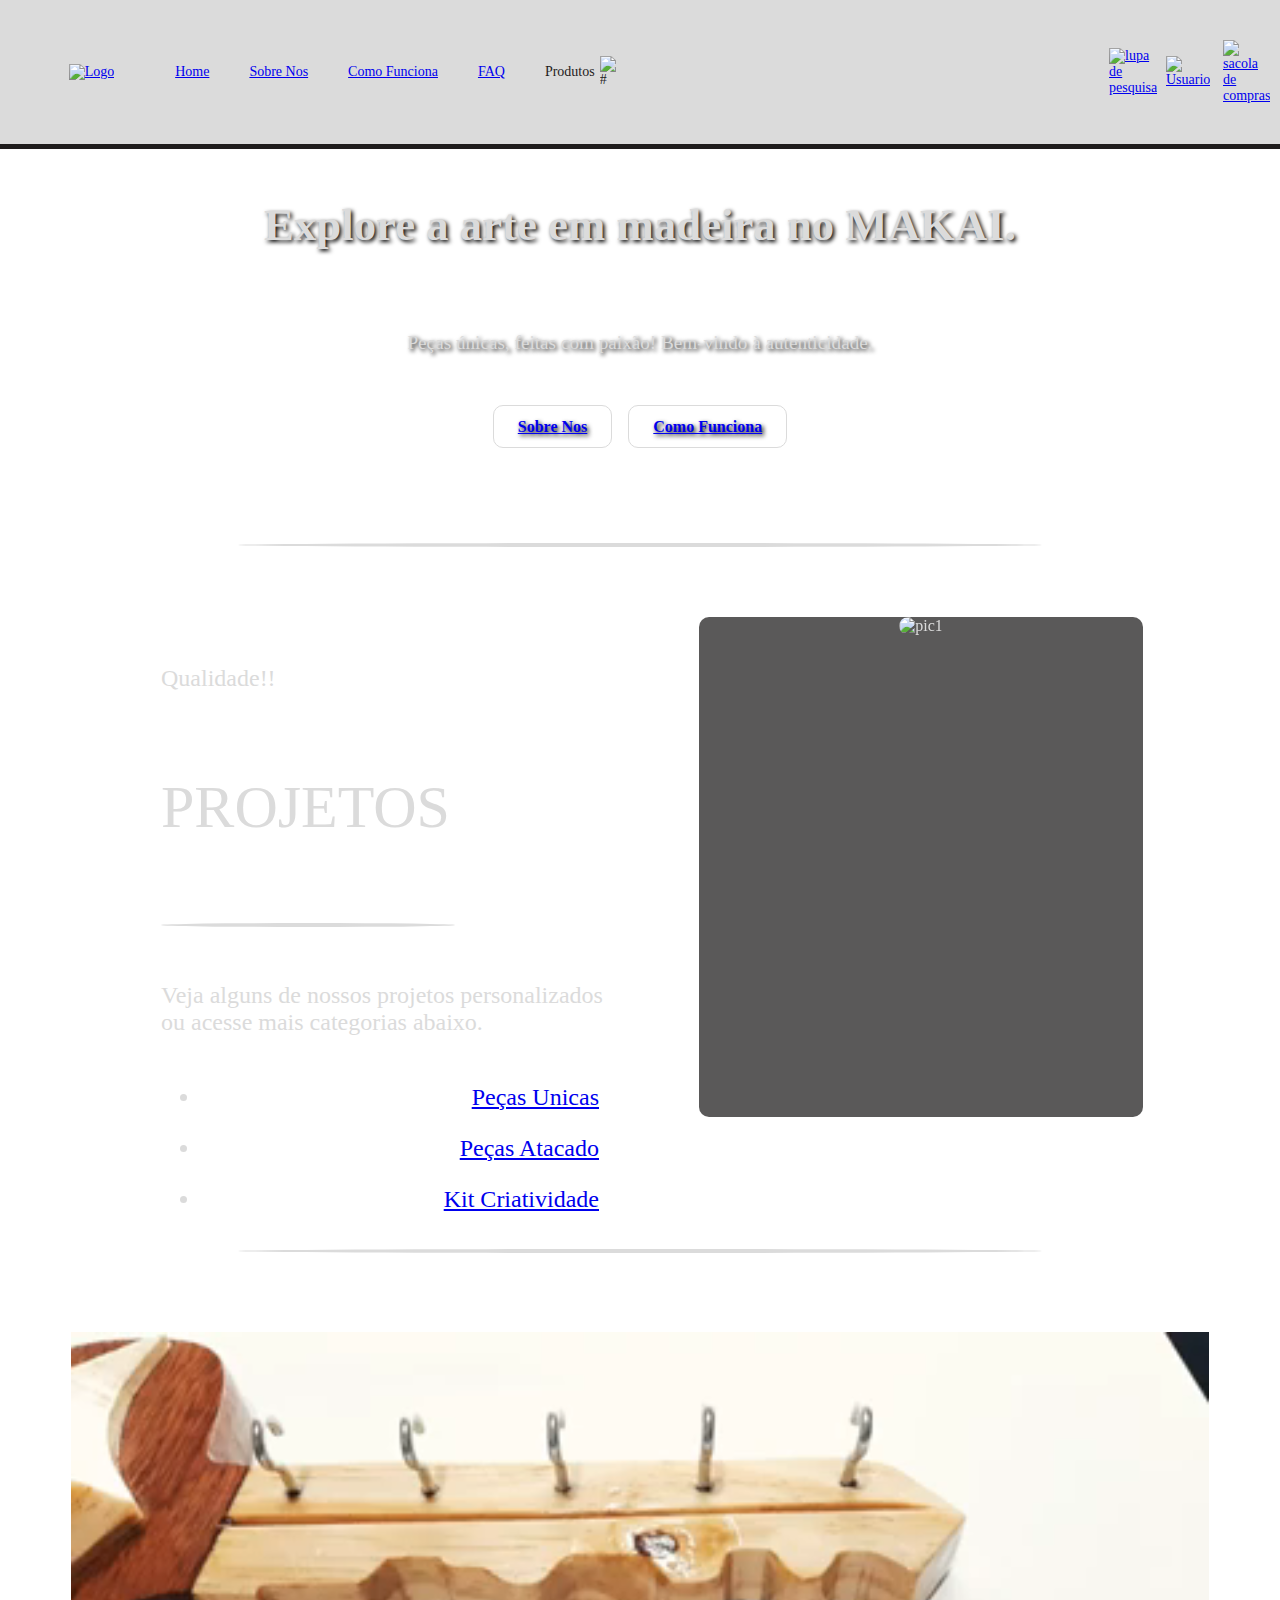
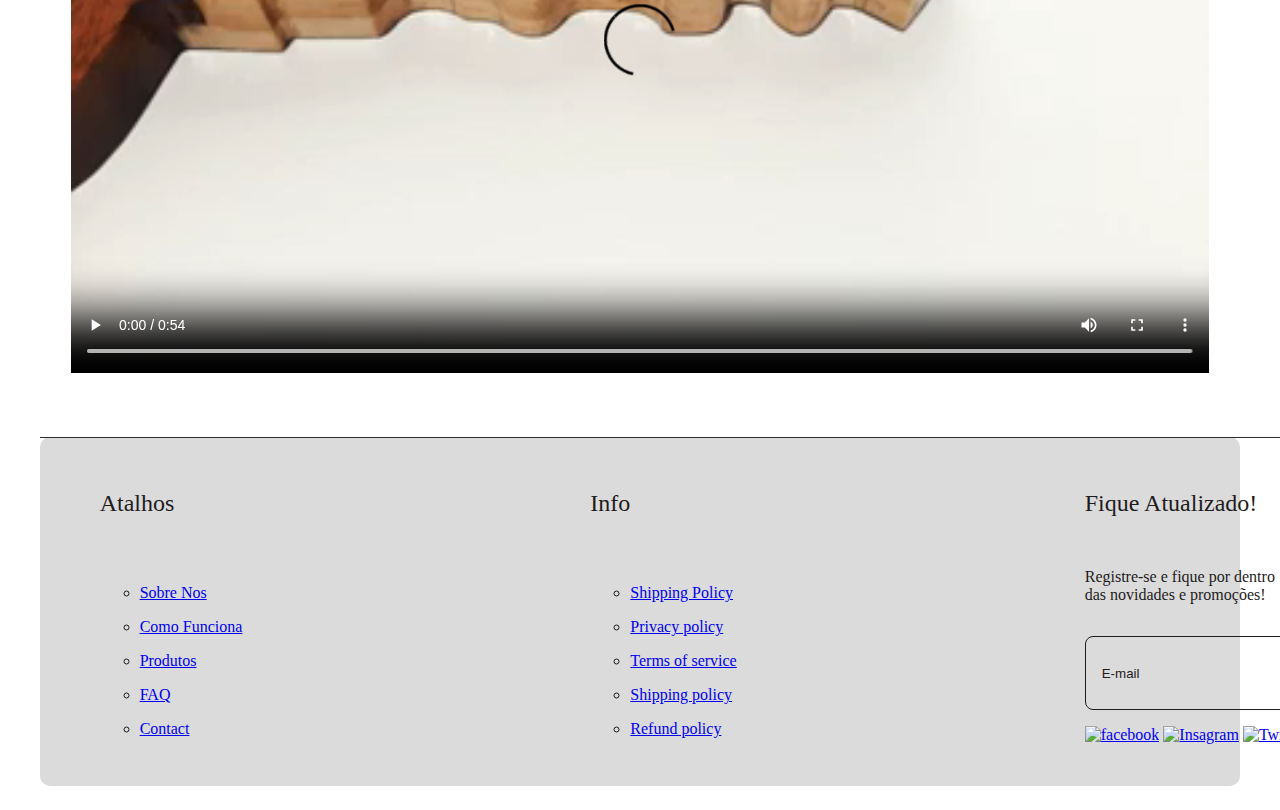
==== commit abf0727f: "add animation(destaque)" ====
--- a/index.html
+++ b/index.html
@@ -32,8 +32,9 @@
                 </label>
                 <img src="/img/cabeçalho/icons8-seta-para-expandir-24.png" alt="#" id="arrowImage">
                 <section class="product__lista-menu">
-                    <a href="#" class="lista-menu__link">Exclusivos</a>
+                    <a href="#" class="lista-menu__link">Unicos</a>
                     <a href="#" class="lista-menu__link">Atacado</a>
+                    <a href="#" class="lista-menu__link">Kit's</a>
                 </section>
             </li>
         </ul>
@@ -55,7 +56,7 @@
     </section>
 
     <Section class="Destaque">
-        <div class="Destaque__card">
+        <div class="Destaque__card slide-left">
             <section class="card__content">
                 <p class="card__intro">Qualidade!!</p>
                 <h2 class="card__title">PROJETOS</h2>
--- a/index.css
+++ b/index.css
@@ -45,12 +45,28 @@
   }
 }
 
+@keyframes slide-left {
+  0% {
+    -webkit-transform: translateX(-100px);
+            transform: translateX(-100px);
+  }
+  100% {
+    -webkit-transform: translateX(0);
+            transform: translateX(0);
+  }
+}
+
+
 .slide-top {
-  animation: slide-top 0.8s cubic-bezier(0.25, 0.46, 0.45, 0.94) both;
+  animation: slide-top 1s cubic-bezier(0.25, 0.46, 0.45, 0.94) both;
 }
 
 .slide-bottom {
-  animation: slide-top 0.8s cubic-bezier(0.25, 0.46, 0.45, 0.94) both;
+  animation: slide-bottom 1s cubic-bezier(0.25, 0.46, 0.45, 0.94) both;
+}
+
+.slide-left {
+  animation: slide-left 2s cubic-bezier(0.25, 0.46, 0.45, 0.94) both;
 }
 
 :root {
